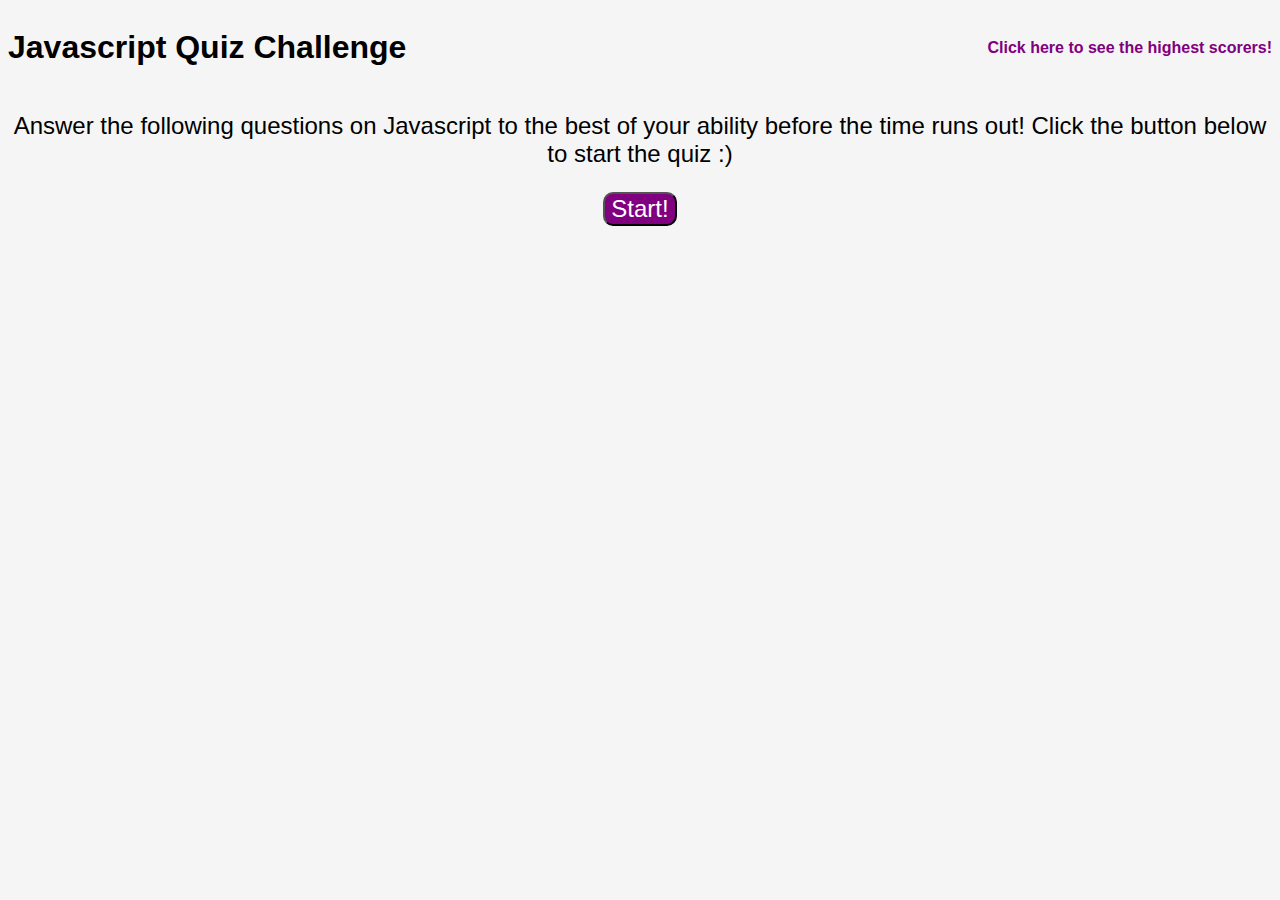
==== index.html @ 8da04ba3 "strucutred part of the html to get it ready for scripts" ====
<!DOCTYPE html>
<html lang="en">
<head>
    <meta charset="UTF-8">
    <meta http-equiv="X-UA-Compatible" content="IE=edge">
    <meta name="viewport" content="width=device-width, initial-scale=1.0">
    <title>Javascript Quiz</title>
    <link rel="stylesheet" href="./assets/style.css"/>
</head>
<body>
    <header>
        <h1> Javascript Quiz Challenge</h1>
        <a href="./highscores.html" class="hover-font">Click here to see the highest scorers!</a>
    </header>
    <main class="start">
        <p> Answer the following questions on Javascript to the best of your ability before the time runs out! Click the button below to start the quiz :) </p>
        <button class="start-btn hover">Start!</button>
    </main>
    
</body>
</html>
---- assets/style.css ----
* {
    box-sizing: border-box
}

body {
    background: whitesmoke;
    font-family: Verdana, Geneva, Tahoma, sans-serif;
}


.hover:hover {
    background:#e8c1f0;
    color: black;
}

.hover-font:hover {
    color: #e8c1f0;
}


/* Start Page */


header {
    display: flex;
    align-items: center;
    justify-content: space-between;
}

header a {
    text-decoration: none;
    color: purple;
    font-weight: bold;
}

.start {
    justify-content: center;
    display: flex;
    flex-wrap: wrap;
    flex: 50%;
}

.start p {
    font-size: 1.5em;
    text-align: center;
}

.start-btn {
    background:purple;
    color: white;
    font-size: 1.5em;
    border-radius: 10px;
}


/* Questions Section */

.question {

}

.option-box {
    display: flex;
    justify-content: center;
    align-items: center;
    background: purple;
    border-radius: 15px;
    color: white;
    margin: 10px;
    width: 80vw;
    height: 30px;

}

.q-container {
    display: flex;
    width: 80%;
    justify-content: center;
}

.q-answer {
    color: grey;
    border-top: 1px solid grey;
    font-style: italic;
    font-weight: lighter;
}
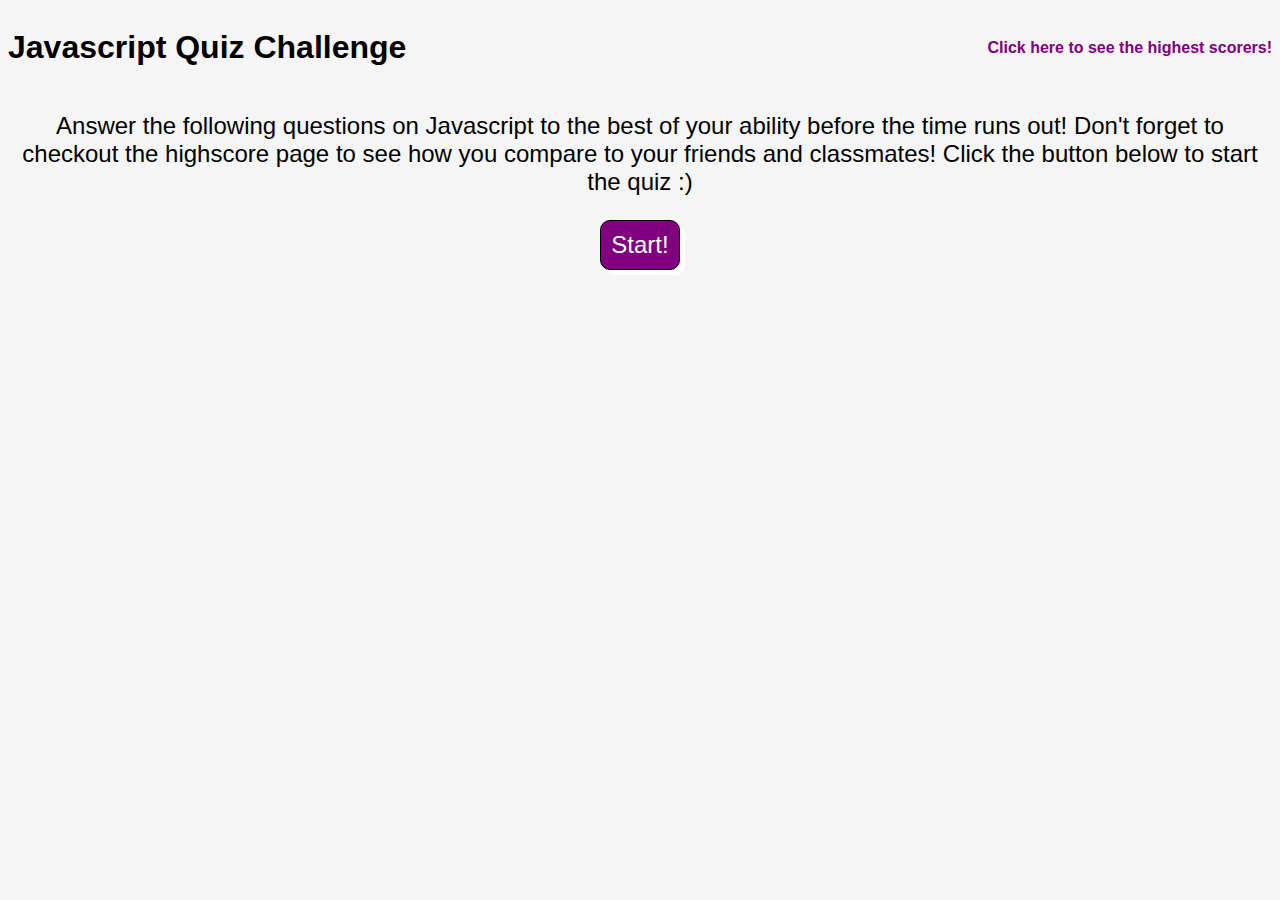
==== commit 51a07854: "added timer and guess function" ====
--- a/index.html
+++ b/index.html
@@ -9,13 +9,14 @@
 </head>
 <body>
     <header>
-        <h1> Javascript Quiz Challenge</h1>
-        <a href="./highscores.html" class="hover-font">Click here to see the highest scorers!</a>
+        <h1>Javascript Quiz Challenge</h1>
+        <a href="./highscores.html" class="hover-font" target="_blank">Click here to see the highest scorers!</a>
     </header>
     <main class="start">
-        <p> Answer the following questions on Javascript to the best of your ability before the time runs out! Click the button below to start the quiz :) </p>
-        <button class="start-btn hover">Start!</button>
+        <p> Answer the following questions on Javascript to the best of your ability before the time runs out! Don't forget to checkout the highscore page to see how you compare to your friends and classmates! Click the button below to start the quiz :) </p>
+        <a class="hover" id ="start-btn" href="./questions.html">Start!</a>
     </main>
-    
+
+    <script src="./assets/script.js"></script>
 </body>
 </html>--- a/assets/style.css
+++ b/assets/style.css
@@ -43,21 +43,23 @@
 .start p {
     font-size: 1.5em;
     text-align: center;
+    width: 100%;
+
 }
 
-.start-btn {
+.start a {
     background:purple;
     color: white;
     font-size: 1.5em;
     border-radius: 10px;
+    text-decoration: none;
+    box-shadow: 5px 5px;
+    padding: 10px;
+    border: 1px solid black;
 }
 
 
 /* Questions Section */
-
-.question {
-
-}
 
 .option-box {
     display: flex;
@@ -66,16 +68,37 @@
     background: purple;
     border-radius: 15px;
     color: white;
+    margin: 10px 0px;
+    width: 80vw;
+    height: 10vh;
+    font-size: 1.3em;
+}
+
+.question-and-timer {
+    display: flex;
+    justify-content:space-between;
+    margin: 0% 16% 0% 5%;
+}
+
+.flex {
+    display: flex;
+    align-items: center;
+}
+
+#timer {
     margin: 10px;
-    width: 80vw;
-    height: 30px;
+    font-weight: lighter;
+}
 
+ul {
+    padding-left: 0;
 }
 
 .q-container {
     display: flex;
-    width: 80%;
     justify-content: center;
+    border-top: 0px;
+
 }
 
 .q-answer {
@@ -83,4 +106,9 @@
     border-top: 1px solid grey;
     font-style: italic;
     font-weight: lighter;
+}
+
+.flex-column {
+    display: flex;
+    flex-direction: column;
 }